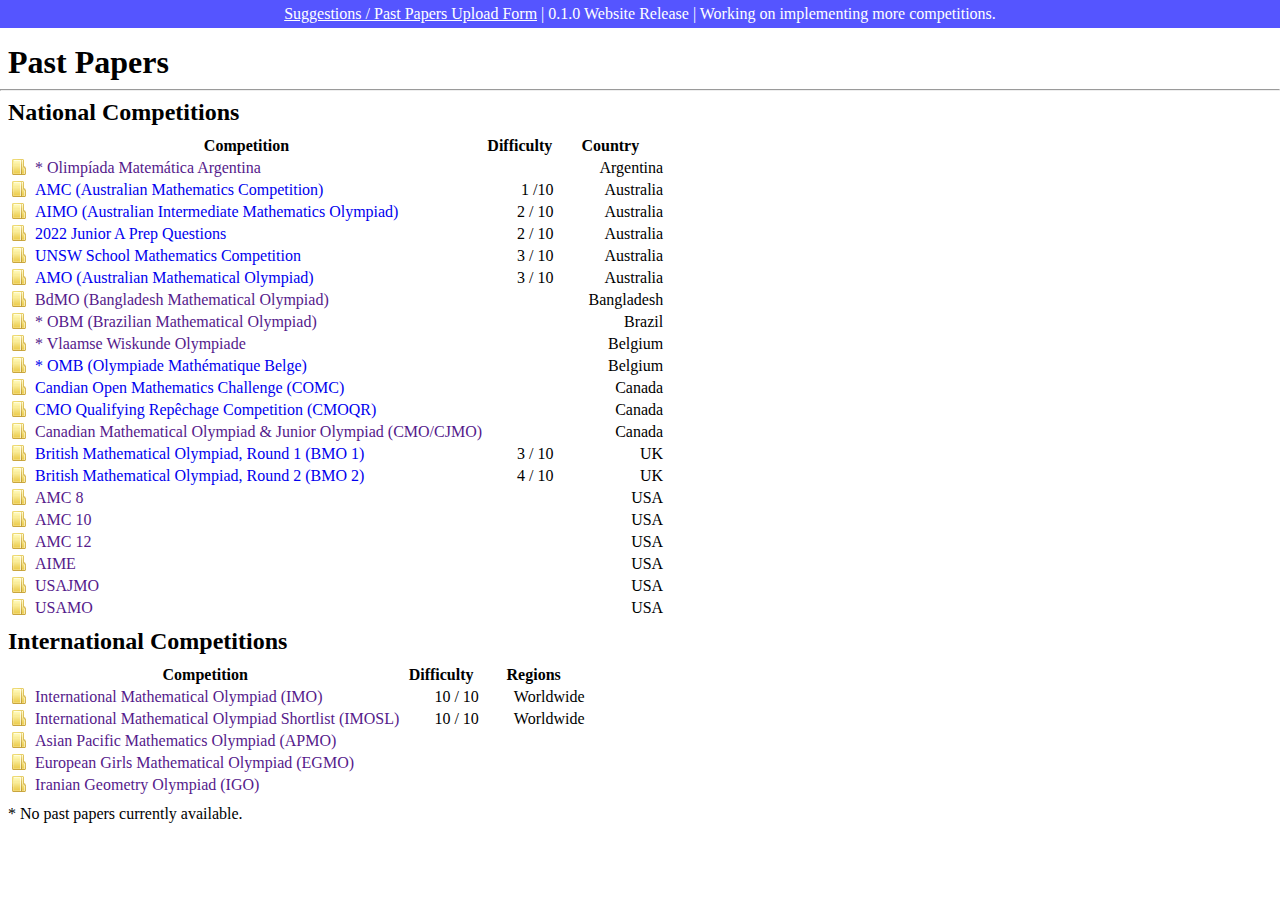
==== index.html @ 5289fb2d "change" ====
<!DOCTYPE html>
<html lang="en">

<head>
    <meta charset="UTF-8">
    <meta http-equiv="X-UA-Compatible" content="IE=edge">
    <meta name="viewport" content="width=device-width, initial-scale=1.0">
    <title>XYON</title>
    <link rel="stylesheet" href="style.css">
</head>

<body>
    <div>
        <a class="header" href="">Suggestions / Past Papers Upload Form</a>
        | 0.1.0 Website Release | Working on implementing more competitions.
    </div>
    <br><br>
    <h1 id="mar">Past Papers</h1>
    <hr>

    <h2 id="mar">National Competitions</h2>

    <table id="mar">
        <thead>
            <tr>
                <th>Competition</th>
                <th>Difficulty</th>
                <th>Country</th>
            </tr>
        </thead>
        <tbody id="tbody">
            <tr>
                <td>
                    <a class="icon dir" href="">* Olimpíada Matemática Argentina</a>
                </td>
                <td class="detailsColumn"></td>
                <td class="detailsColumn">Argentina</td>
            </tr>
            <tr>
                <td>
                    <a class="icon dir" href="/competitions/Australia/amc.html">AMC (Australian Mathematics
                        Competition)</a>
                </td>
                <td class="detailsColumn">1 /10</td>
                <td class="detailsColumn">Australia</td>
            </tr>
            <tr>
                <td>
                    <a class="icon dir" href="/competitions/Australia/aimo.html">AIMO (Australian Intermediate
                        Mathematics
                        Olympiad)</a>
                </td>
                <td class="detailsColumn">2 / 10</td>
                <td class="detailsColumn">Australia</td>
            </tr>
            <tr>
                <td>
                    <a class="icon dir" href="/past_papers/Australia/prep_problems-JA.pdf" target="_blank">2022 Junior A
                        Prep
                        Questions</a>
                </td>
                <td class="detailsColumn">2 / 10</td>
                <td class="detailsColumn">Australia</td>
            </tr>
            <tr>
                <td>
                    <a class="icon dir" href="/competitions/Australia/unsw.html">UNSW School Mathematics Competition</a>
                </td>
                <td class="detailsColumn">3 / 10</td>
                <td class="detailsColumn">Australia</td>
            </tr>
            <tr>
                <td>
                    <a class="icon dir" href="/competitions/Australia/amo.html">AMO (Australian Mathematical
                        Olympiad)</a>
                </td>
                <td class="detailsColumn">3 / 10</td>
                <td class="detailsColumn">Australia</td>
            </tr>


            <tr>
                <td>
                    <a class="icon dir" href="">BdMO (Bangladesh Mathematical Olympiad)</a>
                </td>
                <td class="detailsColumn"></td>
                <td class="detailsColumn">Bangladesh</td>
            </tr>
            <tr>
                <td>
                    <a class="icon dir" href="">* OBM (Brazilian Mathematical Olympiad)</a>
                </td>
                <td class="detailsColumn"></td>
                <td class="detailsColumn">Brazil</td>
            </tr>
            <tr>
                <td>
                    <a class="icon dir" href="">* Vlaamse Wiskunde Olympiade</a>
                </td>
                <td class="detailsColumn"></td>
                <td class="detailsColumn">Belgium</td>
            </tr>
            <tr>
                <td>
                    <a class="icon dir" href="http://omb.sbpm.be/modules/finale/">* OMB (Olympiade Mathématique
                        Belge)</a>
                <td class="detailsColumn"></td>
                <td class="detailsColumn">Belgium</td>
                </td>
            </tr>
            <tr>
                <td>
                    <a class="icon dir" href="/competitions/Canada/comc.html">Candian Open Mathematics Challenge
                        (COMC)</a>
                <td class="detailsColumn"></td>
                <td class="detailsColumn">Canada</td>
                </td>
            </tr>
            <tr>
                <td>
                    <a class="icon dir" href="/competitions/Canada/cmoqr.html">CMO Qualifying Repêchage Competition
                        (CMOQR)</a>
                <td class="detailsColumn"></td>
                <td class="detailsColumn">Canada</td>
                </td>
            </tr>
            <tr>
                <td>
                    <a class="icon dir" href="">Canadian Mathematical Olympiad & Junior Olympiad (CMO/CJMO)</a>
                <td class="detailsColumn"></td>
                <td class="detailsColumn">Canada</td>
                </td>
            </tr>
            <tr>
                <td>
                    <a class="icon dir" href="/competitions/bmo1.html">British Mathematical Olympiad, Round 1 (BMO
                        1)</a>
                <td class="detailsColumn">3 / 10</td>
                <td class="detailsColumn">UK</td>
                </td>
            </tr>
            <tr>
                <td>
                    <a class="icon dir" href="/competitions/bmo2.html">British Mathematical Olympiad, Round 2 (BMO
                        2)</a>
                <td class="detailsColumn">4 / 10</td>
                <td class="detailsColumn">UK</td>
                </td>
            </tr>
            <tr>
                <td>
                    <a href="" class="icon dir">AMC 8</a>
                </td>
                <td class="detailsColumn"></td>
                <td class="detailsColumn">USA</td>
            </tr>
            <tr>
                <td>
                    <a href="" class="icon dir">AMC 10</a>
                </td>
                <td class="detailsColumn"></td>
                <td class="detailsColumn">USA</td>
            </tr>
            <tr>
                <td>
                    <a href="" class="icon dir">AMC 12</a>
                </td>
                <td class="detailsColumn"></td>
                <td class="detailsColumn">USA</td>
            </tr>
            <tr>
                <td>
                    <a href="" class="icon dir">AIME</a>
                </td>
                <td class="detailscolumn"></td>
                <td class="detailsColumn">USA</td>
            </tr>
            <tr>
                <td>
                    <a href="" class="icon dir">USAJMO</a>
                </td>
                <td class="detailscolumn"></td>
                <td class="detailsColumn">USA</td>
            </tr>
            <tr>
                <td>
                    <a href="" class="icon dir">USAMO</a>
                </td>
                <td class="detailscolumn"></td>
                <td class="detailsColumn">USA</td>
            </tr>
        </tbody>
    </table>

    <h2 id="mar">International Competitions</h2>

    <table id="mar">
        <thead>
            <tr>
                <th>Competition</th>
                <th>Difficulty</th>
                <th>Regions</th>
            </tr>
        </thead>
        <tbody id="tbody">
            <tr>
                <td>
                    <a class="icon dir" href="">International Mathematical Olympiad (IMO)</a>
                </td>
                <td class="detailsColumn">10 / 10</td>
                <td class="detailsColumn">Worldwide</td>
            </tr>
            <tr>
                <td>
                    <a href="" class="icon dir">International Mathematical Olympiad Shortlist (IMOSL)</a>
                </td>
                <td class="detailsColumn">10 / 10</td>
                <td class="detailsColumn">Worldwide</td>
            </tr>
            <tr>
                <td>
                    <a href="" class="icon dir">Asian Pacific Mathematics Olympiad (APMO)</a>
                </td>
            </tr>
            <tr>
                <td>
                    <a href="" class="icon dir">European Girls Mathematical Olympiad (EGMO)</a>
                </td>
            </tr>
            <tr>
                <td>
                    <a href="" class="icon dir">Iranian Geometry Olympiad (IGO)</a>
                </td>
            </tr>

        </tbody>
    </table>

    <p id="mar">* No past papers currently available. </p>
</body>

</html>
---- style.css ----
body {
    overflow-x: hidden;
    margin: 0;
}

a.header {
    color: #FFFFFF;
}

a.dir {
    background: url([data-uri])
    left top no-repeat;
}

a.icon {
    padding-inline-start: 1.5em;
    text-decoration: none;
    user-select: auto;
    margin: 8;
}

thead {
    display: table-header-group;
    vertical-align: middle;
    border-color: inherit;
}

tr {
    display: table-row;
    vertical-align: inherit;
    border-color: inherit;
}

table {
    display: table;
    border-collapse: separate;
    box-sizing: border-box;
    text-indent: initial;
    border-spacing: 2px;
    border-color: grey;
}

th {
    display: table-cell;
    vertical-align: inherit;
    font-weight: bold;
    text-align: -internal-center;
}

tbody {
    display: table-row-group;
    vertical-align: middle;
    border-color: inherit;
}

td.detailsColumn {
    padding-inline-start: 2em;
    text-align: end;
    white-space: nowrap;
}

div {
    z-index: 1000;
    width: 100%;
    background-color: #5555FF;
    color: #FFFFFF;
    position: absolute;
    top: 0px;
    padding: 5px 0px 5px;
    text-align: center;
}

#mar {
    margin: 8px;
}
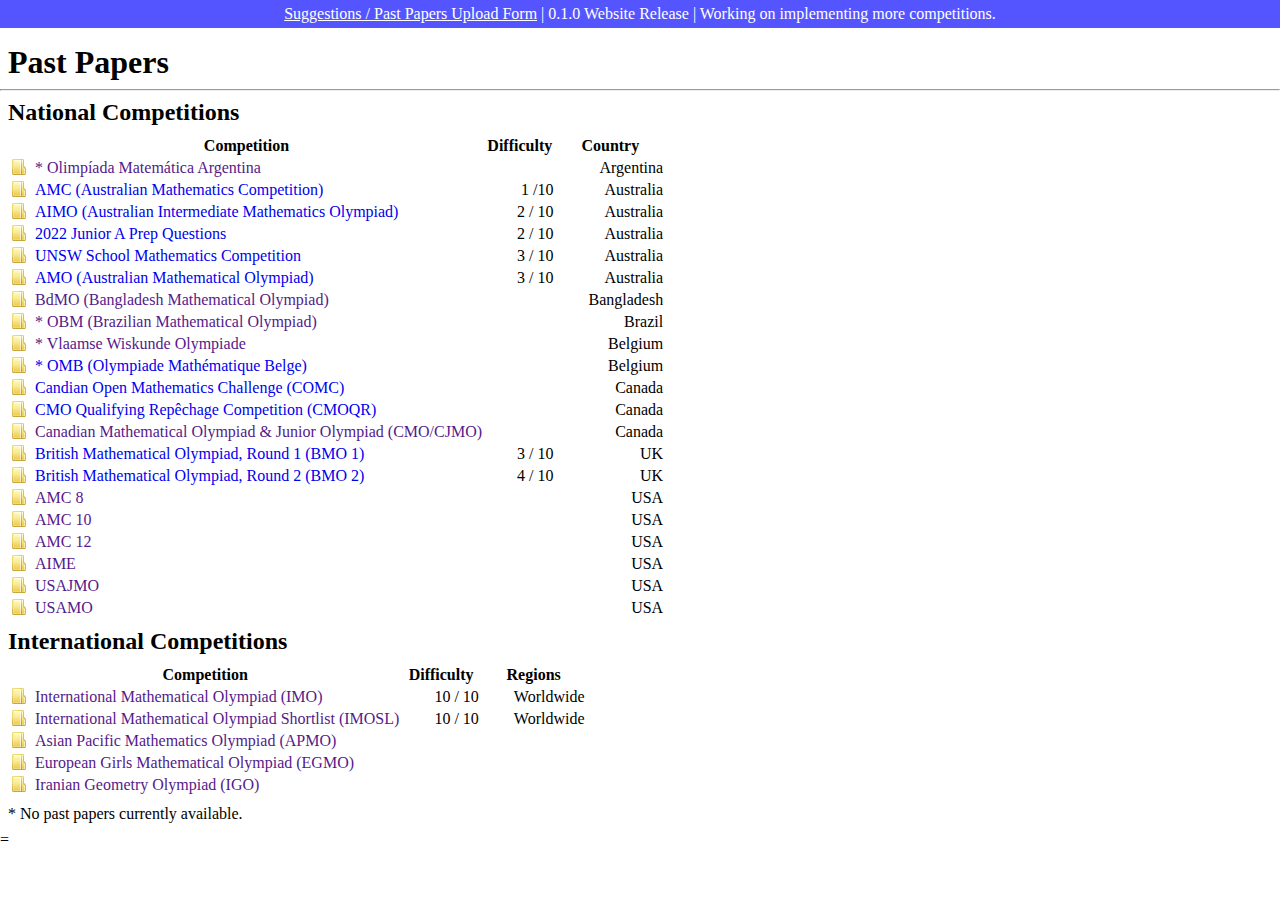
==== commit f0acb273: "Update index.html" ====
--- a/index.html
+++ b/index.html
@@ -239,4 +239,4 @@
     <p id="mar">* No past papers currently available. </p>
 </body>
 
-</html>
+</html>=
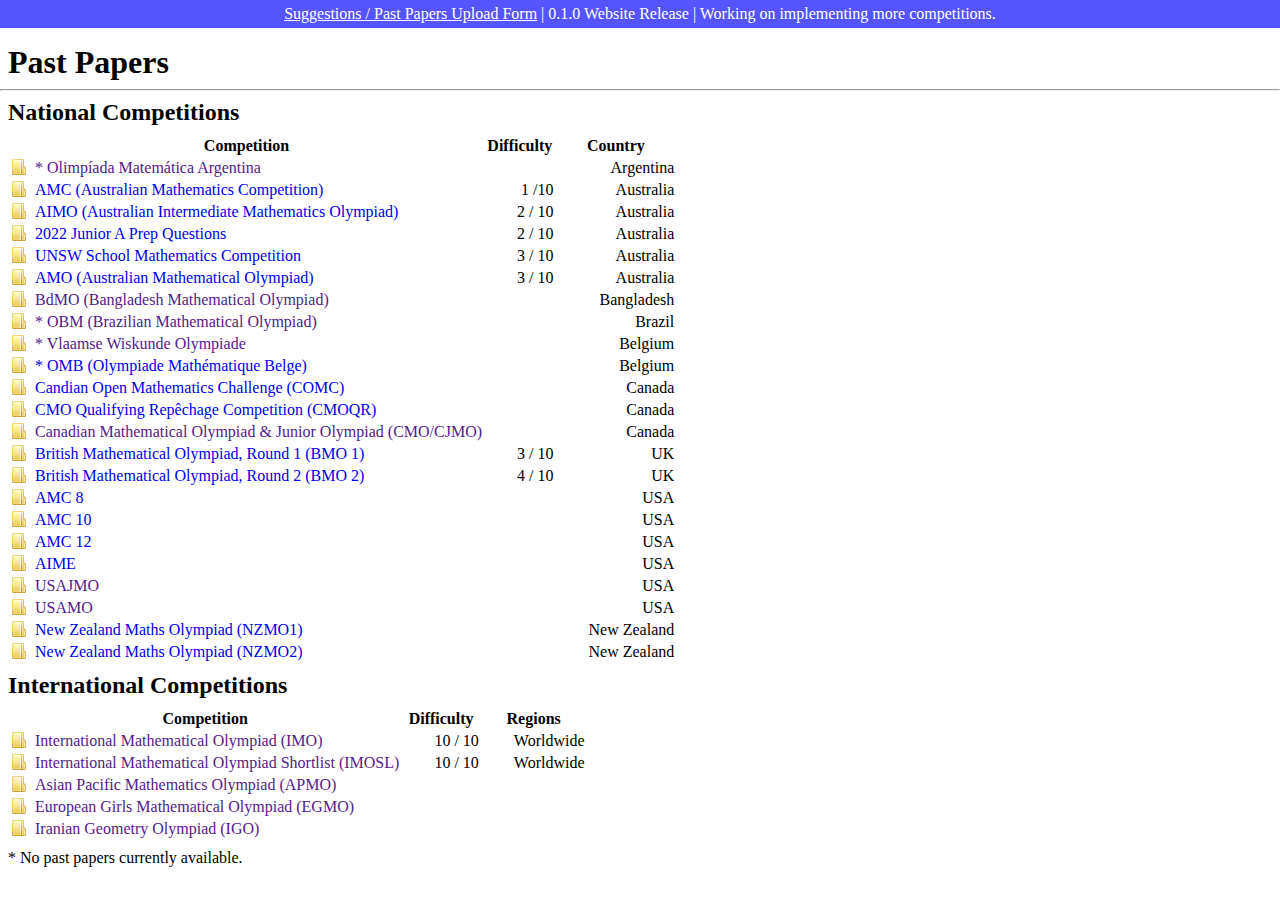
==== commit dbc43d2d: "Update index.html" ====
--- a/index.html
+++ b/index.html
@@ -133,7 +133,7 @@
             </tr>
             <tr>
                 <td>
-                    <a class="icon dir" href="/competitions/bmo1.html">British Mathematical Olympiad, Round 1 (BMO
+                    <a class="icon dir" href="/competitions/UK/bmo1.html">British Mathematical Olympiad, Round 1 (BMO
                         1)</a>
                 <td class="detailsColumn">3 / 10</td>
                 <td class="detailsColumn">UK</td>
@@ -141,7 +141,7 @@
             </tr>
             <tr>
                 <td>
-                    <a class="icon dir" href="/competitions/bmo2.html">British Mathematical Olympiad, Round 2 (BMO
+                    <a class="icon dir" href="/competitions/UK/bmo2.html">British Mathematical Olympiad, Round 2 (BMO
                         2)</a>
                 <td class="detailsColumn">4 / 10</td>
                 <td class="detailsColumn">UK</td>
@@ -149,45 +149,60 @@
             </tr>
             <tr>
                 <td>
-                    <a href="" class="icon dir">AMC 8</a>
-                </td>
-                <td class="detailsColumn"></td>
-                <td class="detailsColumn">USA</td>
-            </tr>
-            <tr>
-                <td>
-                    <a href="" class="icon dir">AMC 10</a>
-                </td>
-                <td class="detailsColumn"></td>
-                <td class="detailsColumn">USA</td>
-            </tr>
-            <tr>
-                <td>
-                    <a href="" class="icon dir">AMC 12</a>
-                </td>
-                <td class="detailsColumn"></td>
-                <td class="detailsColumn">USA</td>
-            </tr>
-            <tr>
-                <td>
-                    <a href="" class="icon dir">AIME</a>
-                </td>
-                <td class="detailscolumn"></td>
+                    <a href="/competitions/USA/amc8.html" class="icon dir">AMC 8</a>
+                </td>
+                <td class="detailsColumn"></td>
+                <td class="detailsColumn">USA</td>
+            </tr>
+            <tr>
+                <td>
+                    <a href="/competitions/USA/amc10.html" class="icon dir">AMC 10</a>
+                </td>
+                <td class="detailsColumn"></td>
+                <td class="detailsColumn">USA</td>
+            </tr>
+            <tr>
+                <td>
+                    <a href="/competitions/USA/amc12.html" class="icon dir">AMC 12</a>
+                </td>
+                <td class="detailsColumn"></td>
+                <td class="detailsColumn">USA</td>
+            </tr>
+            <tr>
+                <td>
+                    <a href="https://artofproblemsolving.com/wiki/index.php/AMC_8_Problems_and_Solutions"
+                        class="icon dir" target="_blank">AIME</a>
+                </td>
+                <td class="detailsColumn"></td>
                 <td class="detailsColumn">USA</td>
             </tr>
             <tr>
                 <td>
                     <a href="" class="icon dir">USAJMO</a>
                 </td>
-                <td class="detailscolumn"></td>
+                <td class="detailsColumn"></td>
                 <td class="detailsColumn">USA</td>
             </tr>
             <tr>
                 <td>
                     <a href="" class="icon dir">USAMO</a>
                 </td>
-                <td class="detailscolumn"></td>
-                <td class="detailsColumn">USA</td>
+                <td class="detailsColumn"></td>
+                <td class="detailsColumn">USA</td>
+            </tr>
+            <tr>
+                <td>
+                    <a href="/competitions/New Zealand/nzmo1.html" class="icon dir">New Zealand Maths Olympiad (NZMO1)</a>
+                </td>
+                <td class="detailsColumn"></td>
+                <td class="detailsColumn">New Zealand</td>
+            </tr>
+            <tr>
+                <td>
+                    <a href="/competitions/New Zealand/nzmo2.html" class="icon dir">New Zealand Maths Olympiad (NZMO2)</a>
+                </td>
+                <td class="detailsColumn"></td>
+                <td class="detailsColumn">New Zealand</td>
             </tr>
         </tbody>
     </table>
@@ -239,4 +254,4 @@
     <p id="mar">* No past papers currently available. </p>
 </body>
 
-</html>=
+</html>
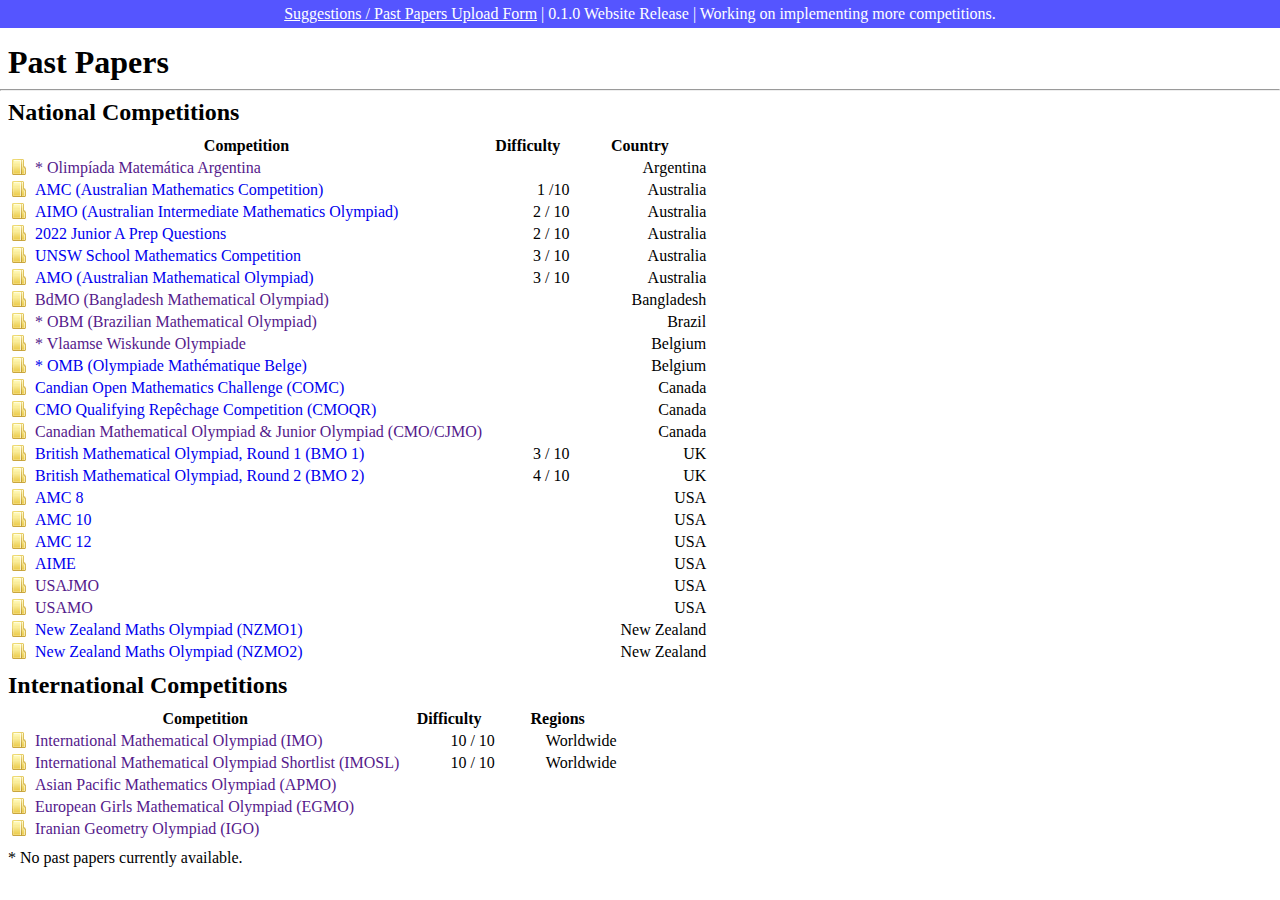
==== commit 589d1a72: "Update index.html" ====
--- a/index.html
+++ b/index.html
@@ -6,7 +6,7 @@
     <meta http-equiv="X-UA-Compatible" content="IE=edge">
     <meta name="viewport" content="width=device-width, initial-scale=1.0">
     <title>XYON</title>
-    <link rel="stylesheet" href="style.css">
+    <link rel="stylesheet" href="/style.css">
 </head>
 
 <body>
@@ -46,7 +46,7 @@
             </tr>
             <tr>
                 <td>
-                    <a class="icon dir" href="/competitions/Australia/aimo.html">AIMO (Australian Intermediate
+                    <a class="icon dir" href="/xyon/competitions/Australia/aimo.html">AIMO (Australian Intermediate
                         Mathematics
                         Olympiad)</a>
                 </td>
--- a/style.css
+++ b/style.css
@@ -54,7 +54,7 @@
 }
 
 td.detailsColumn {
-    padding-inline-start: 2em;
+    padding-inline-start: 3em;
     text-align: end;
     white-space: nowrap;
 }
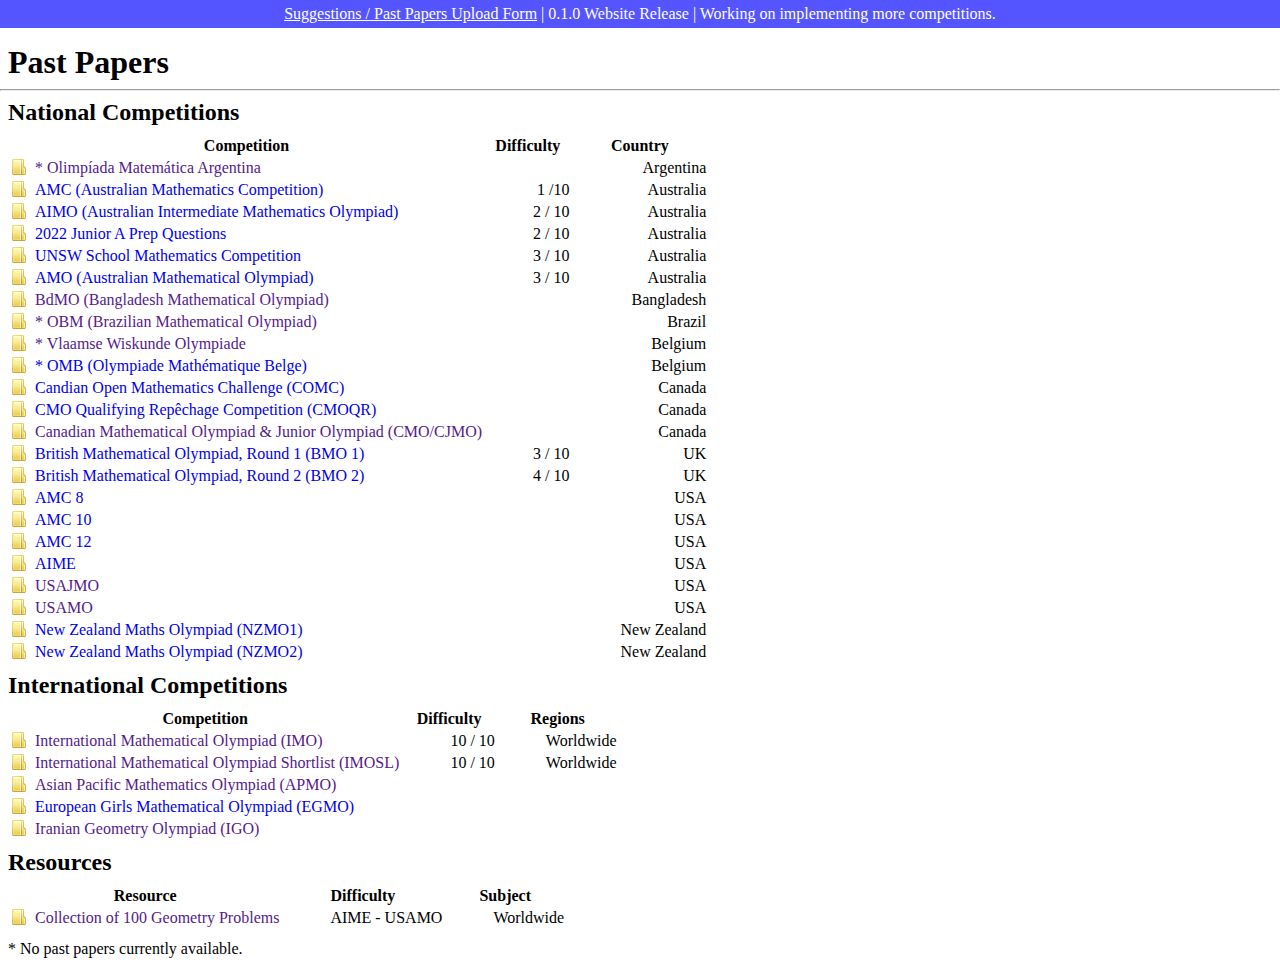
==== commit 866d5f6f: "Update index.html" ====
--- a/index.html
+++ b/index.html
@@ -6,7 +6,7 @@
     <meta http-equiv="X-UA-Compatible" content="IE=edge">
     <meta name="viewport" content="width=device-width, initial-scale=1.0">
     <title>XYON</title>
-    <link rel="stylesheet" href="/style.css">
+    <link rel="stylesheet" href="style.css">
 </head>
 
 <body>
@@ -38,7 +38,7 @@
             </tr>
             <tr>
                 <td>
-                    <a class="icon dir" href="/competitions/Australia/amc.html">AMC (Australian Mathematics
+                    <a class="icon dir" href="/xyon/competitions/Australia/amc.html">AMC (Australian Mathematics
                         Competition)</a>
                 </td>
                 <td class="detailsColumn">1 /10</td>
@@ -55,7 +55,7 @@
             </tr>
             <tr>
                 <td>
-                    <a class="icon dir" href="/past_papers/Australia/prep_problems-JA.pdf" target="_blank">2022 Junior A
+                    <a class="icon dir" href="/xyon/past_papers/Australia/prep_problems-JA.pdf" target="_blank">2022 Junior A
                         Prep
                         Questions</a>
                 </td>
@@ -64,14 +64,14 @@
             </tr>
             <tr>
                 <td>
-                    <a class="icon dir" href="/competitions/Australia/unsw.html">UNSW School Mathematics Competition</a>
+                    <a class="icon dir" href="/xyon/competitions/Australia/unsw.html">UNSW School Mathematics Competition</a>
                 </td>
                 <td class="detailsColumn">3 / 10</td>
                 <td class="detailsColumn">Australia</td>
             </tr>
             <tr>
                 <td>
-                    <a class="icon dir" href="/competitions/Australia/amo.html">AMO (Australian Mathematical
+                    <a class="icon dir" href="/xyon/competitions/Australia/amo.html">AMO (Australian Mathematical
                         Olympiad)</a>
                 </td>
                 <td class="detailsColumn">3 / 10</td>
@@ -110,7 +110,7 @@
             </tr>
             <tr>
                 <td>
-                    <a class="icon dir" href="/competitions/Canada/comc.html">Candian Open Mathematics Challenge
+                    <a class="icon dir" href="/xyon/competitions/Canada/comc.html">Candian Open Mathematics Challenge
                         (COMC)</a>
                 <td class="detailsColumn"></td>
                 <td class="detailsColumn">Canada</td>
@@ -118,7 +118,7 @@
             </tr>
             <tr>
                 <td>
-                    <a class="icon dir" href="/competitions/Canada/cmoqr.html">CMO Qualifying Repêchage Competition
+                    <a class="icon dir" href="/xyon/competitions/Canada/cmoqr.html">CMO Qualifying Repêchage Competition
                         (CMOQR)</a>
                 <td class="detailsColumn"></td>
                 <td class="detailsColumn">Canada</td>
@@ -133,7 +133,7 @@
             </tr>
             <tr>
                 <td>
-                    <a class="icon dir" href="/competitions/UK/bmo1.html">British Mathematical Olympiad, Round 1 (BMO
+                    <a class="icon dir" href="/xyon/competitions/UK/bmo1.html">British Mathematical Olympiad, Round 1 (BMO
                         1)</a>
                 <td class="detailsColumn">3 / 10</td>
                 <td class="detailsColumn">UK</td>
@@ -141,7 +141,7 @@
             </tr>
             <tr>
                 <td>
-                    <a class="icon dir" href="/competitions/UK/bmo2.html">British Mathematical Olympiad, Round 2 (BMO
+                    <a class="icon dir" href="/xyon/competitions/UK/bmo2.html">British Mathematical Olympiad, Round 2 (BMO
                         2)</a>
                 <td class="detailsColumn">4 / 10</td>
                 <td class="detailsColumn">UK</td>
@@ -149,21 +149,21 @@
             </tr>
             <tr>
                 <td>
-                    <a href="/competitions/USA/amc8.html" class="icon dir">AMC 8</a>
-                </td>
-                <td class="detailsColumn"></td>
-                <td class="detailsColumn">USA</td>
-            </tr>
-            <tr>
-                <td>
-                    <a href="/competitions/USA/amc10.html" class="icon dir">AMC 10</a>
-                </td>
-                <td class="detailsColumn"></td>
-                <td class="detailsColumn">USA</td>
-            </tr>
-            <tr>
-                <td>
-                    <a href="/competitions/USA/amc12.html" class="icon dir">AMC 12</a>
+                    <a href="/xyon/competitions/USA/amc8.html" class="icon dir">AMC 8</a>
+                </td>
+                <td class="detailsColumn"></td>
+                <td class="detailsColumn">USA</td>
+            </tr>
+            <tr>
+                <td>
+                    <a href="/xyon/competitions/USA/amc10.html" class="icon dir">AMC 10</a>
+                </td>
+                <td class="detailsColumn"></td>
+                <td class="detailsColumn">USA</td>
+            </tr>
+            <tr>
+                <td>
+                    <a href="/xyon/competitions/USA/amc12.html" class="icon dir">AMC 12</a>
                 </td>
                 <td class="detailsColumn"></td>
                 <td class="detailsColumn">USA</td>
@@ -192,14 +192,14 @@
             </tr>
             <tr>
                 <td>
-                    <a href="/competitions/New Zealand/nzmo1.html" class="icon dir">New Zealand Maths Olympiad (NZMO1)</a>
+                    <a href="/xyon/competitions/New Zealand/nzmo1.html" class="icon dir">New Zealand Maths Olympiad (NZMO1)</a>
                 </td>
                 <td class="detailsColumn"></td>
                 <td class="detailsColumn">New Zealand</td>
             </tr>
             <tr>
                 <td>
-                    <a href="/competitions/New Zealand/nzmo2.html" class="icon dir">New Zealand Maths Olympiad (NZMO2)</a>
+                    <a href="/xyon/competitions/New Zealand/nzmo2.html" class="icon dir">New Zealand Maths Olympiad (NZMO2)</a>
                 </td>
                 <td class="detailsColumn"></td>
                 <td class="detailsColumn">New Zealand</td>
@@ -239,7 +239,7 @@
             </tr>
             <tr>
                 <td>
-                    <a href="" class="icon dir">European Girls Mathematical Olympiad (EGMO)</a>
+                    <a href="/xyon/competitions/Regional/egmo.html" class="icon dir">European Girls Mathematical Olympiad (EGMO)</a>
                 </td>
             </tr>
             <tr>
@@ -251,6 +251,29 @@
         </tbody>
     </table>
 
+    <h2 id="mar">Resources</h2>
+
+    <table id="mar">
+        <thead>
+            <tr>
+                <th>Resource</th>
+                <th>Difficulty</th>
+                <th>Subject</th>
+            </tr>
+        </thead>
+        <tbody id="tbody">
+            <tr>
+                <td>
+                    <a class="icon dir" href="">Collection of 100 Geometry Problems</a>
+                </td>
+                <td class="detailsColumn">AIME - USAMO</td>
+                <td class="detailsColumn">Worldwide</td>
+            </tr>
+            <tr>
+
+        </tbody>
+    </table>
+
     <p id="mar">* No past papers currently available. </p>
 </body>
 
